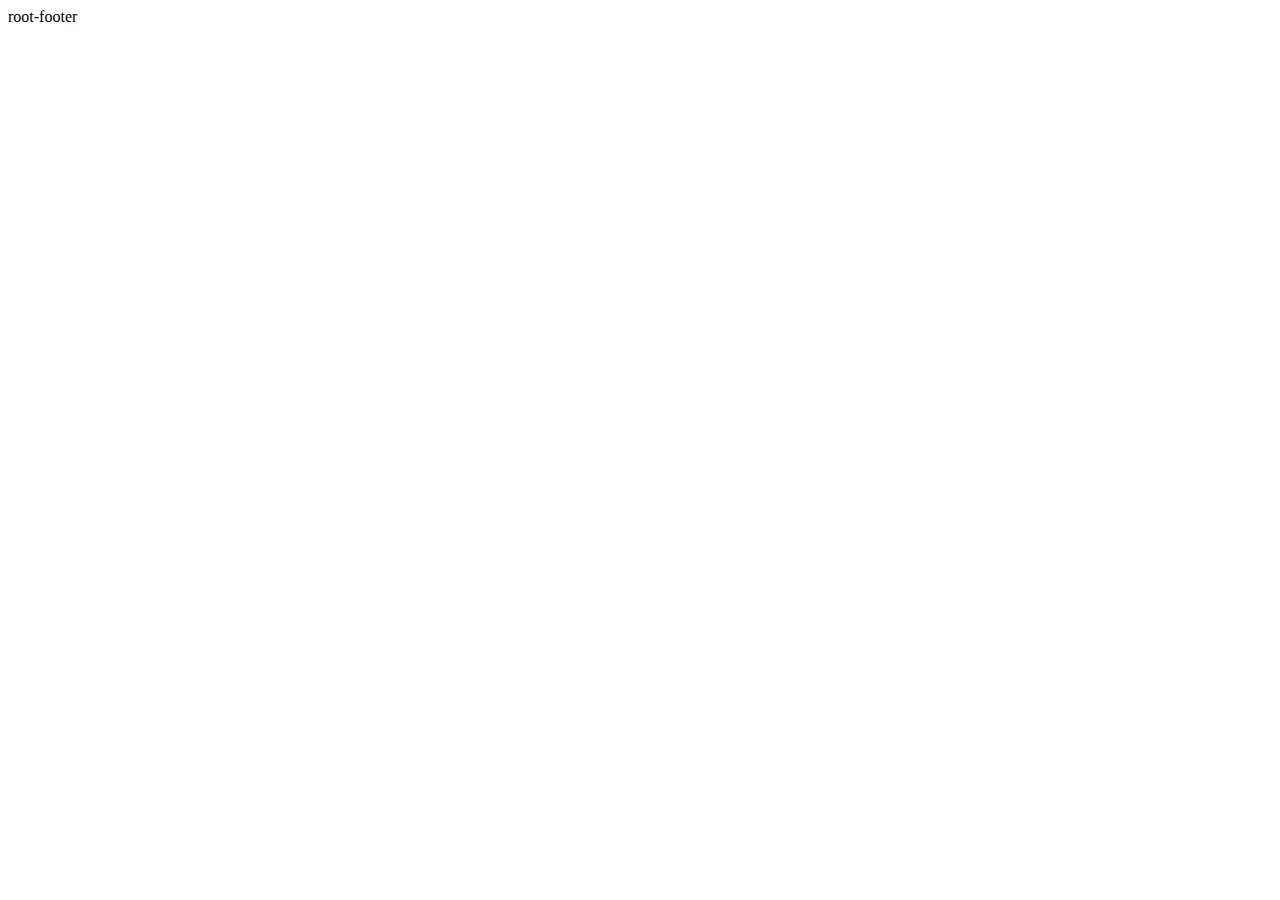
==== src/component/footer/local/index.html @ acdb4aea "code updated" ====
<!DOCTYPE html>
<html>

<head>
  <title>Footer REACT WIDGET</title>
  <meta charset="UTF-8" />
  <script src="../../../lib//react.development.js"></script>
  <script src="../../../lib//react-dom.development.js"></script>
  <script src="../../../lib//babel.min.js"></script>
  <link rel="stylesheet" type="text/css" href="style.css" />
</head>

<body>
  <div id="root-footer">root-footer</div>
</body>
<script type="text/babel" src="header_babel.js"></script>

</html>
---- src/component/footer/local/style.css ----
.header-section {
  display: flex;
  justify-content: space-between;
  background-color: #292929;
  align-items: center;
  padding: 0 50px;
  height: 88px;
  position: sticky;
  top: 0;
}
.header-section nav {
  display: inline-block;
}
.header-section nav ul {
  list-style: none;
  align-items: center;
  display: flex;
}
.header-section nav ul li {
  display: inline-block;
  margin: 0 12px;
  text-transform: uppercase;
}
.header-section .request-btn {
  background-color: #b6d82e;
  color: #fff;
  border-style: none;
  padding: 8px;
  border-radius: 4px;
  text-transform: uppercase;
  font-weight: 600;
  font-size: 12px;
}
.header-section nav ul li a {
  text-decoration: none;
  color: #f5f5f5;
  font-size: 12px;
  font-weight: 600;
}
.header-section .search-icon {
  height: 18px;
}
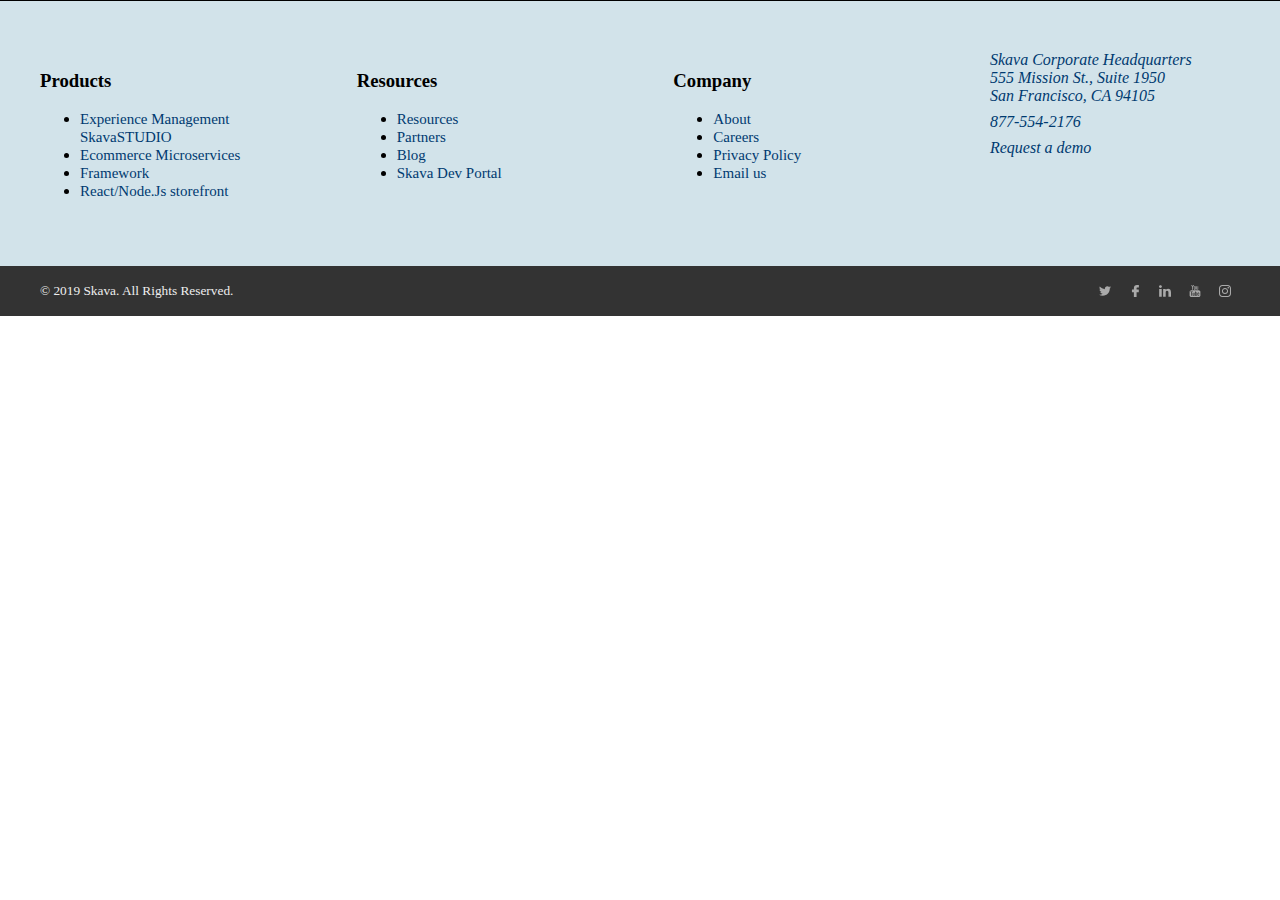
==== commit ea2f34f8: "code updated" ====
--- a/src/component/footer/local/index.html
+++ b/src/component/footer/local/index.html
@@ -4,15 +4,22 @@
 <head>
   <title>Footer REACT WIDGET</title>
   <meta charset="UTF-8" />
-  <script src="../../../lib//react.development.js"></script>
-  <script src="../../../lib//react-dom.development.js"></script>
-  <script src="../../../lib//babel.min.js"></script>
-  <link rel="stylesheet" type="text/css" href="style.css" />
+  <script src="../../../lib/react.development.js"></script>
+  <script src="../../../lib/react-dom.development.js"></script>
+  <script src="../../../lib/babel.min.js"></script>
+  <link rel="stylesheet" href="style.css" />
+
+  <style>
+    body {
+      padding: 0;
+      margin: 0;
+    }
+  </style>
 </head>
 
 <body>
   <div id="root-footer">root-footer</div>
 </body>
-<script type="text/babel" src="header_babel.js"></script>
+<script src="footer_babel.js"></script>
 
 </html>--- a/src/component/footer/local/style.css
+++ b/src/component/footer/local/style.css
@@ -1,42 +1,103 @@
-.header-section {
+.footer-wrapper .container-fluid {
+  max-width: 1200px;
+  margin: 0 auto;
+}
+.footer-wrapper .flex-space-between {
   display: flex;
   justify-content: space-between;
-  background-color: #292929;
+}
+.footer-wrapper .flex-align-center {
   align-items: center;
-  padding: 0 50px;
-  height: 88px;
-  position: sticky;
-  top: 0;
 }
-.header-section nav {
-  display: inline-block;
+.footer-wrapper .height-50 {
+  height: 50px;
 }
-.header-section nav ul {
-  list-style: none;
-  align-items: center;
+.footer-wrapper .top-footer {
+  border-top: 1px solid #000000;
+  background-color: #d2e3ea;
+  padding: 50px 0;
+}
+.footer-wrapper .bottom-footer {
+  background-color: #333333;
+  color: #eeeeee;
+}
+.footer-wrapper .svg-icons-wrapper {
   display: flex;
 }
-.header-section nav ul li {
-  display: inline-block;
-  margin: 0 12px;
-  text-transform: uppercase;
+.footer-wrapper .icon-link {
+  width: 30px;
+  height: 30px;
+  display: flex;
+  align-items: center;
+  justify-content: center;
 }
-.header-section .request-btn {
-  background-color: #b6d82e;
-  color: #fff;
-  border-style: none;
-  padding: 8px;
-  border-radius: 4px;
-  text-transform: uppercase;
-  font-weight: 600;
-  font-size: 12px;
+.footer-wrapper .icon-link:hover {
+  border-radius: 50%;
 }
-.header-section nav ul li a {
+.footer-wrapper .svg-icon {
+  width: 12px;
+  height: 12px;
+}
+.footer-wrapper .svg-icon path {
+  fill: #aaaaaa;
+}
+.footer-wrapper .svg-icon:hover path {
+  fill: #ffffff;
+}
+.footer-wrapper .twitter-icon:hover {
+  background-color: #50abf1;
+}
+.footer-wrapper .facebook-icon:hover {
+  background-color: #3a559f;
+}
+.footer-wrapper .linkedin-icon:hover {
+  background-color: #007bb5;
+}
+.footer-wrapper .youtube-icon:hover {
+  background-color: #cc181e;
+}
+.footer-wrapper .instagram-icon:hover {
+  background-color: #a67658;
+}
+.footer-wrapper .link-styles {
+  text-decoration: unset;
+  color: #003a70;
+  font-size: 15px;
+}
+.footer-wrapper .link-styles:hover {
+  text-decoration: underline;
+}
+/* Address styles */
+.footer-wrapper .address-wrapper {
+  color: #003a70;
+  flex: 0 0 250px;
+}
+.footer-wrapper .address-item {
+  display: block;
+}
+.footer-wrapper .telephone-number {
+  margin-top: 0.5rem;
+}
+.footer-wrapper .request-a-demo {
+  margin-top: 0.5rem;
+  color: #003a70;
+  display: block;
   text-decoration: none;
-  color: #f5f5f5;
-  font-size: 12px;
-  font-weight: 600;
 }
-.header-section .search-icon {
-  height: 18px;
+.footer-wrapper .request-a-demo:hover {
+  text-decoration: underline;
 }
+.footer-wrapper .list-with-title-wrapper {
+  flex: 0 0 250px;
+}
+@media (max-width: 767px) {
+  .footer-wrapper .top-footer .container-fluid {
+    flex-direction: column;
+    max-width: 85%;
+    padding: 0 50px;
+  }
+  .footer-wrapper .list-with-title-wrapper {
+    margin: 50px 0;
+  }
+}
+`